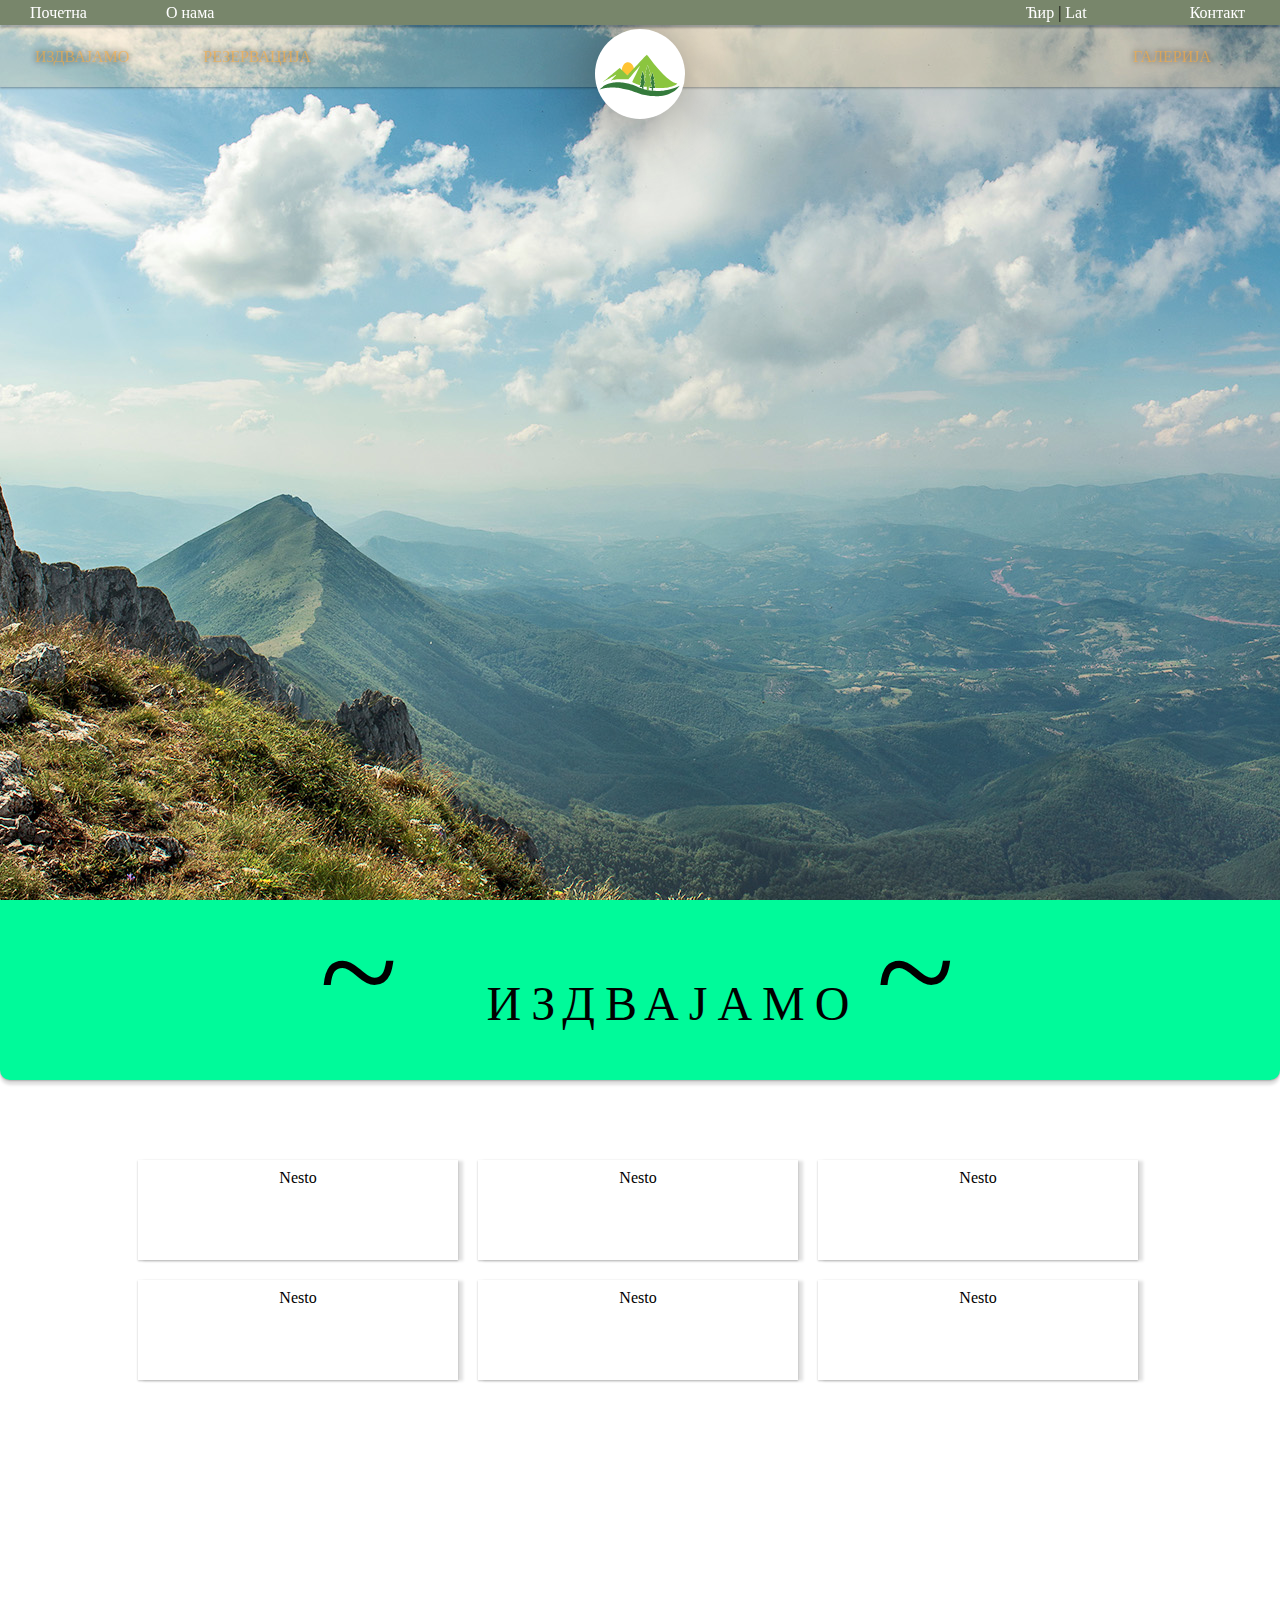
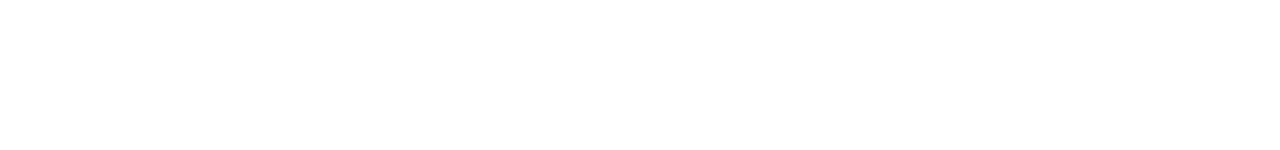
==== index.html @ b406abc5 "First publish of a site. For now, working on home page, 50% done." ====
<!DOCTYPE html>
<html lang="rs">
<head>
    <!-- META -->
    <meta charset="UTF-8">
    <meta name="viewport" content="width=device-width, initial-scale=1.0">


    <title>Почетна</title>

    <!-- CSS -->
    <link rel="stylesheet" href="css/main.css"/>
    <link rel="stylesheet" href="css/grid.css"/>
    <link rel="stylesheet" href="css/font-awesome.min.css"/>
    <link rel="stylesheet" href="css/index.css"/>


</head>


<body>

<header>
    <!-- Први ред навигације  -->
    <div id="nav1" class="red" >
        <div class="kol-12 kol-m-3">
            <ul class="meni1">
                <li><a href="index.html" > Почетна </a></li>
                <li><a href="o_nama.html"> О нама</a></li>
                <li class="desno"> <a href="kontakt.html"> Контакт</a> </li>
                <li class='desno jezik'> <a href="#">Ћир</a> | <a href="#">Lat</a></li>
            </ul>
        </div>

    </div>

    <!-- СЛАЈДЕР -->
    <div id="slajderDiv" class="red">
        <!--Навигација 2 -->
        <div id="nav2" class="kol-12">
            <ul class="meni2">
                <li><a href="index.html" > ИЗДВАЈАМО </a></li>
                <li><a href="o_nama.html"> РЕЗЕРВАЦИЈА</a></li>
                <li class="desno"> <a href="kontakt.html"> ГАЛЕРИЈА</a> </li>
            </ul>
        </div>

         <!-- Лого -->
        <div id="logo" align="center">
            <img src="img/logo.svg"/>
        </div>

        <!--Слајдер слике-->
        <div id="slajder" class="red">

        </div>

    </div>

</header>

<div class="sadrzaj">
    <div class="red">
        <div id="izdvajamo" class="kol-12 kol-m-12">

            <div id='izdvajamoNaslov' align="center" class="kol-12 kol-m-12">
                <span class="inicijal">~</span>&nbsp;&nbsp; ИЗДВАЈАМО<span class="inicijal">~</span>
            </div>
            <div class="kol-12 kol-m-12" id="izdvajamoSadrzaj" align="center">
                <div class="artikal kol-3 kol-m-6">
                    Nesto
                </div>
                <div class="artikal kol-3 kol-m-6">
                    Nesto
                </div>
                <div class="artikal kol-3 kol-m-6">
                    Nesto
                </div>
                <div class="artikal kol-3 kol-m-6">
                    Nesto
                </div>
                <div class="artikal kol-3 kol-m-6">
                    Nesto
                </div>
                <div class="artikal kol-3 kol-m-6">
                    Nesto
                </div>


            </div>

        </div>
    </div>
</div>

</body>


</html>
---- css/main.css ----
/* -------------------СSS reset------------------------ */
/* http://meyerweb.com/eric/tools/css/reset/
   v2.0 | 20110126
   License: none (public domain)
*/

html, body, div, span, applet, object, iframe,
h1, h2, h3, h4, h5, h6, p, blockquote, pre,
a, abbr, acronym, address, big, cite, code,
del, dfn, em, img, ins, kbd, q, s, samp,
small, strike, strong, sub, sup, tt, var,
b, u, i, center,
dl, dt, dd, ol, ul, li,
fieldset, form, label, legend,
table, caption, tbody, tfoot, thead, tr, th, td,
article, aside, canvas, details, embed,
figure, figcaption, footer, header, hgroup,
menu, nav, output, ruby, section, summary,
time, mark, audio, video {
    margin: 0;
    padding: 0;
    border: 0;
    font-size: 100%;
    font: inherit;
    vertical-align: baseline;
}
/* HTML5 display-role reset for older browsers */
article, aside, details, figcaption, figure,
footer, header, hgroup, menu, nav, section {
    display: block;
}
body {
    line-height: 1;
}
ol, ul {
    list-style: none;
}
blockquote, q {
    quotes: none;
}
blockquote:before, blockquote:after,
q:before, q:after {
    content: '';
    content: none;
}
table {
    border-collapse: collapse;
    border-spacing: 0;
}


/* ------------------------------------------- */
---- css/grid.css ----
.kol-1, .kol-2, .kol-3, .kol-4, .kol-5, .kol-6, .kol-7, .kol-8, .kol-9, .kol-10, .kol-11, .kol-12
{
    float: left;
    margin: 0 0 0 0;
}


.kol-1.poslednji, .kol-2.poslednji, .kol-3.poslednji, .kol-4.poslednji, .kol-5.poslednji, .kol-6.poslednji, .kol-7.poslednji, .kol-8.poslednji, .kol-9.poslednji, .kol-10.poslednji, .kol-11.poslednji, .kol-12
{
    margin: 0;
}



.kol-1 img, .kol-2 img, .kol-3 img, .kol-4 img, .kol-5 img, .kol-6 img, .kol-7 img, .kol-8 img, .kol-9 img, .kol-10 img, .kol-11 img, .kol-12 img {
    width: 100%;
    height: auto;
    display: block;
}


* {
    box-sizing: border-box;
}



.red {
    clear: both;
    padding: 0 0;
    width: 100%;
}


/* For mobile phones: */
[class*="kol-"] {
    width: 100%;
}


@media only screen and (min-width: 600px)
{
    /* For tablets: */
    .kol-m-1 {width: 8.33%;}
    .kol-m-2 {width: 16.66%;}
    .kol-m-3 {width: 25%;}
    .kol-m-4 {width: 33.33%;}
    .kol-m-5 {width: 41.66%;}
    .kol-m-6 {width: 50%;}
    .kol-m-7 {width: 58.33%;}
    .kol-m-8 {width: 66.66%;}
    .kol-m-9 {width: 75%;}
    .kol-m-10 {width: 83.33%;}
    .kol-m-11 {width: 91.66%;}
    .kol-m-12 {width: 100%;}
}
@media only screen and (min-width: 768px)
{
    /* For desktop: */
    .kol-1 {width: 8.33%;}
    .kol-2 {width: 16.66%;}
    .kol-3 {width: 25%;}
    .kol-4 {width: 33.33%;}
    .kol-5 {width: 41.66%;}
    .kol-6 {width: 50%;}
    .kol-7 {width: 58.33%;}
    .kol-8 {width: 66.66%;}
    .kol-9 {width: 75%;}
    .kol-10 {width: 83.33%;}
    .kol-11 {width: 91.66%;}
    .kol-12 {width: 100%;}
}
---- css/index.css ----
html{
    box-sizing: border-box;
}
*,*:before,*:after{
    box-sizing: inherit;
}


#nav1{
    top:0;
    margin: 0;
    padding:0;
    height: 25px;
    line-height:25px;
    background-color :#78866B;
    box-shadow: 0 1px 3px rgba(0,0,0,0.12), 0 3px 2px rgba(0,0,0,0.24);
    z-index: 100;
    position: fixed;

}

ul > li{
    margin: 0 5% 0 0;
    /*padding: 0 0 3px 3px;*/
}

.meni1 {
    display:inline;
    list-style-type: none;
    /*margin: 1% 0 0 0;*/
    padding: 0;
    overflow: hidden;

}

ul.meni1 li:first-child{
    padding-left:30px;
}
ul.meni1 li:nth-last-child(2){
    margin-right: 20px;

}

ul.meni1 li {
    float: left;
    display: block;
    /*border-right: 1px dotted black;*/
    padding-right:15px;

}

ul.meni1 li.desno {float: right;}

ul.meni1 li.jezik {
    width: 100px;
}

ul.meni1 li a {
    color: white;
    text-align: center;
    /*padding: 3px 5px;*/
    text-decoration: none;
    /*margin: 0 0 10px 10px;*/

}

#nav2{
    margin: 27px 0 0 0 ;
    padding:0;
    height: 60px;
    line-height:60px;
    background-color: rgba(255,179,71,0.15);
    box-shadow: 0 1px 3px rgba(0,0,0,0.12), 0 1px 2px rgba(0,0,0,0.24);
    width: 100%;
    z-index: 0;
    position: fixed;

}

#logo{
    /*position: fixed;*/
    /*margin: 0;*/

}
#logo img {
    /*top:4.4%;*/
    top: 29px;
    width: 90px;
    height: 90px;
    display: block;
    background-color: white;
    border-radius: 100%;
    position: fixed;
    /*box-shadow: 1px 5px 5px rgba(0,0,0,0.12), 0 1px 5px rgba(0,0,0,0.24);*/
    box-shadow: 0 7px 69px 6px rgba(0,0,0,0.43);
    left: 46.5%;
    transition: width 0.5s, height 0.5s, transform 0.5s;

}

#logo img:hover {
    width: 100px;
    height:100px;
    box-shadow: 0 7px 69px 6px rgba(0,0,0,0.63);


}
#slajderDiv{
    margin: 0;
    padding:0;
    height: 900px;
    /*line-height:60px;*/
    background-image: url("../img/Миљан Јовановић - Сува планина .jpg");
    /*z-index: 0;*/
}

#slajderDiv #slajder{
    max-height: 600px;
    max-width: 1024px;
}

/* МЕНИ 2 */

.meni2 {
    display:inline;
    list-style-type: none;
    /*margin: 1% 0 0 0;*/
    padding: 0;
    overflow: hidden;

}

ul.meni2 li:first-child{
    padding-left:30px;
}
ul.meni2 li:nth-last-child(2){
    margin-right: 10px;

}

ul.meni2 li {
    float: left;
    display: block;
    /*border-right: 1px dotted black;*/

}

ul.meni2 li.desno {float: right;}

ul.meni2 li a {
    color: rgba(255, 172, 56, 0.6);
    text-align: center;
    padding: 3px 5px;
    text-decoration: none;
    text-shadow: 0px 0px 6px rgba(11, 11, 11,0.65);
    transition: ease 0.3s;


}

ul.meni2 li a:hover, ul.meni2 li a:visited{
    border: 1px rgba(255, 121, 52, 0.75) solid;
    border-radius: 5px;
    padding: 10px;
}

@font-face {
    font-family: Oranienbaum;
    src: url("../fonts/Humblle Rought Caps.otf");
}
#izdvajamoNaslov{
    background-color: #00FA9A;
    height: 180px;
    /*border: 1px solid gray;*/
    border-bottom-left-radius: 10px;
    border-bottom-right-radius: 10px;
    text-align: center;
    font-size: 3em;
    letter-spacing: 10px;
    font-family: "NK174";
    /*font-family: "NK333";*/
    box-shadow: 0 5px 3px rgba(0,0,0,0.12), 0 1px 2px rgba(0,0,0,0.24);

}

#izdvajamo span.inicijal{
    font-size:3em;
    font-style:italic;
    padding: 0 15px 0 15px;
    font-family: "NK174";

}

#izdvajamoSadrzaj{
    margin-top: 70px;
    height: 600px;
    position:relative;
    left:10%;
}

.artikal{
    box-shadow: 5px 1px 3px rgba(0,0,0,0.12), 0 1px 2px rgba(0,0,0,0.24);
    text-align: center;
    height: 100px;
    padding: 10px;
    margin:10px;
    display: inline;
}

/* RESPONSIVE  */

/*mobile*/
@media only screen and (max-width: 480px)
{
    #nav1, #nav2{
        /*height: auto;*/
        /*width: auto;*/
    }

    .meni1 >li, .meni2>li {
        display: block;
        color: black;
    }
    ul.meni1 li.desno, ul.meni1 li,
    ul.meni2 li.desno, ul.meni2 li{
        text-align: center;
        float: none;
        background-color: aquamarine;
        color: black;
        font-style: italic;
        display: block;
        padding:0;
    }
}

/*tablets*/
@media only screen and (max-width: 768px)
{
    ul.meni1 li.desno,ul.meni1 li,
    ul.meni2 li.desno, ul.meni2 li{
        float: left;
    }
}
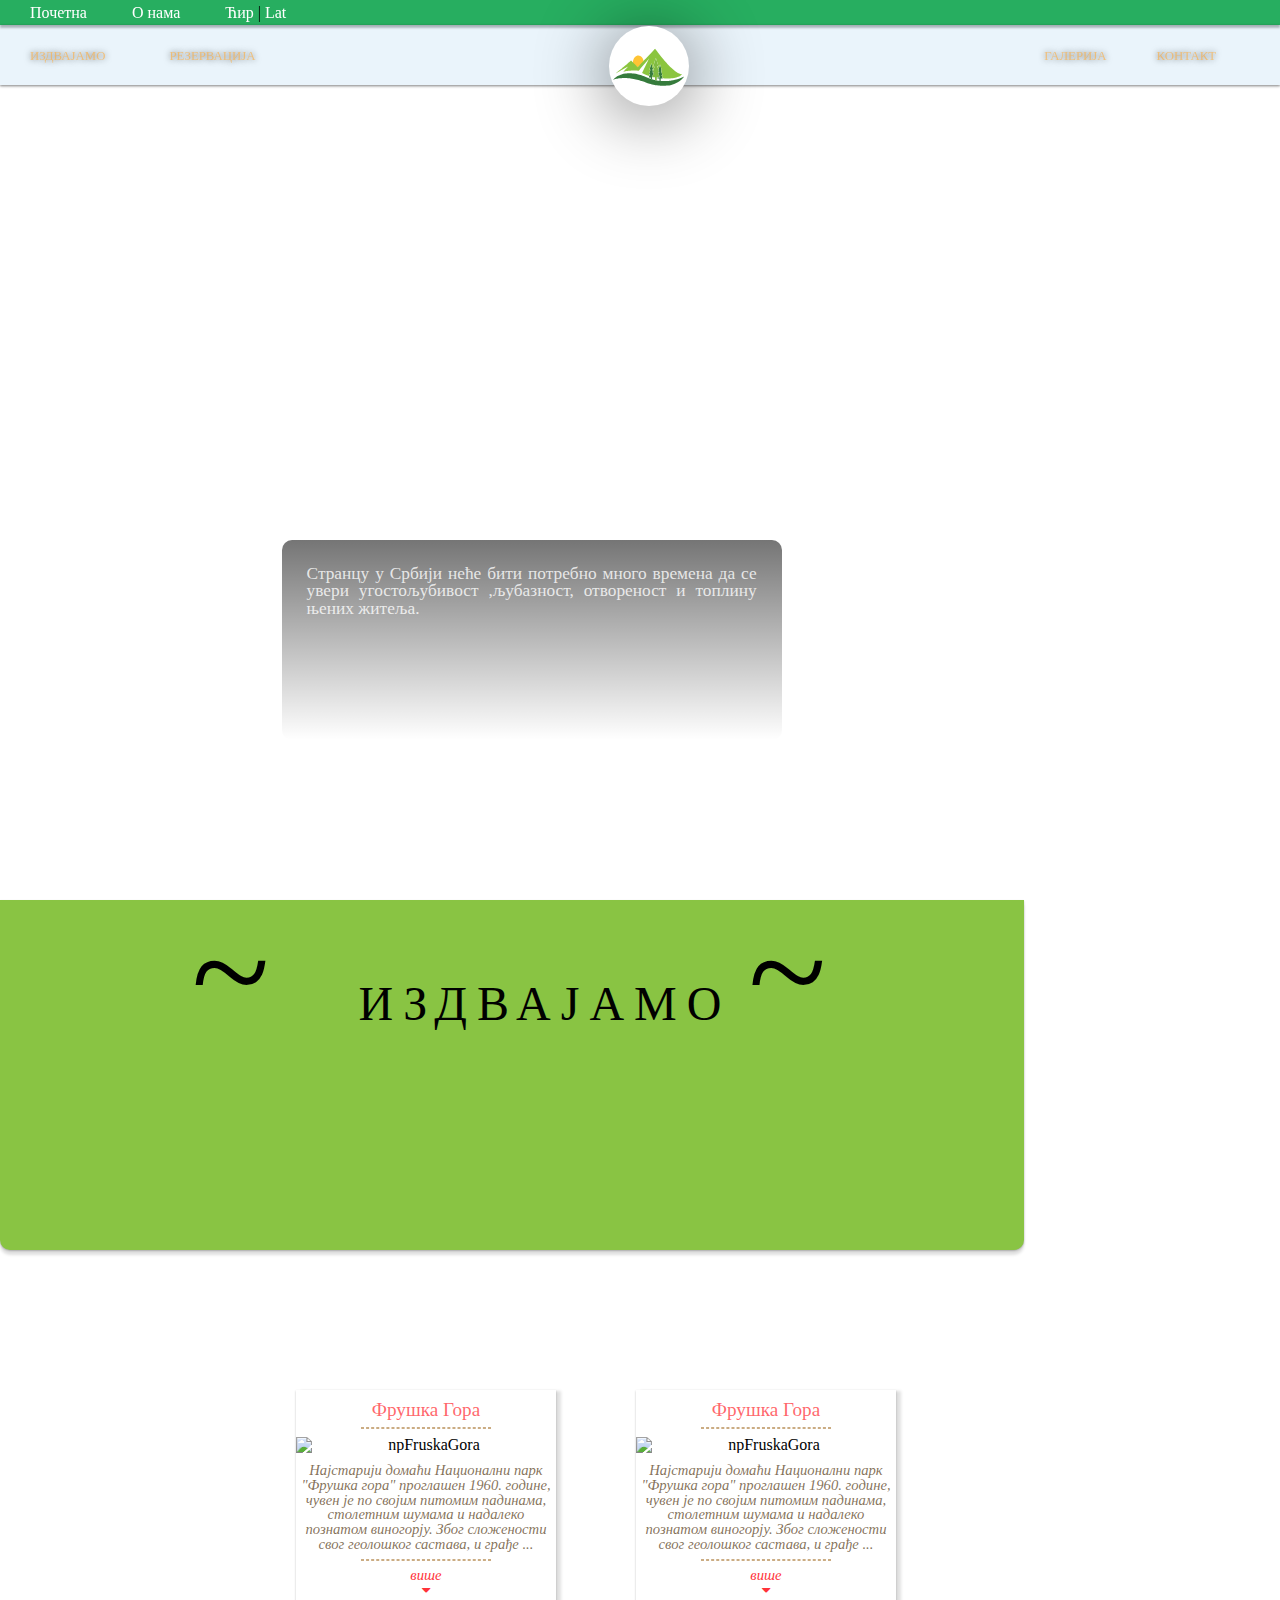
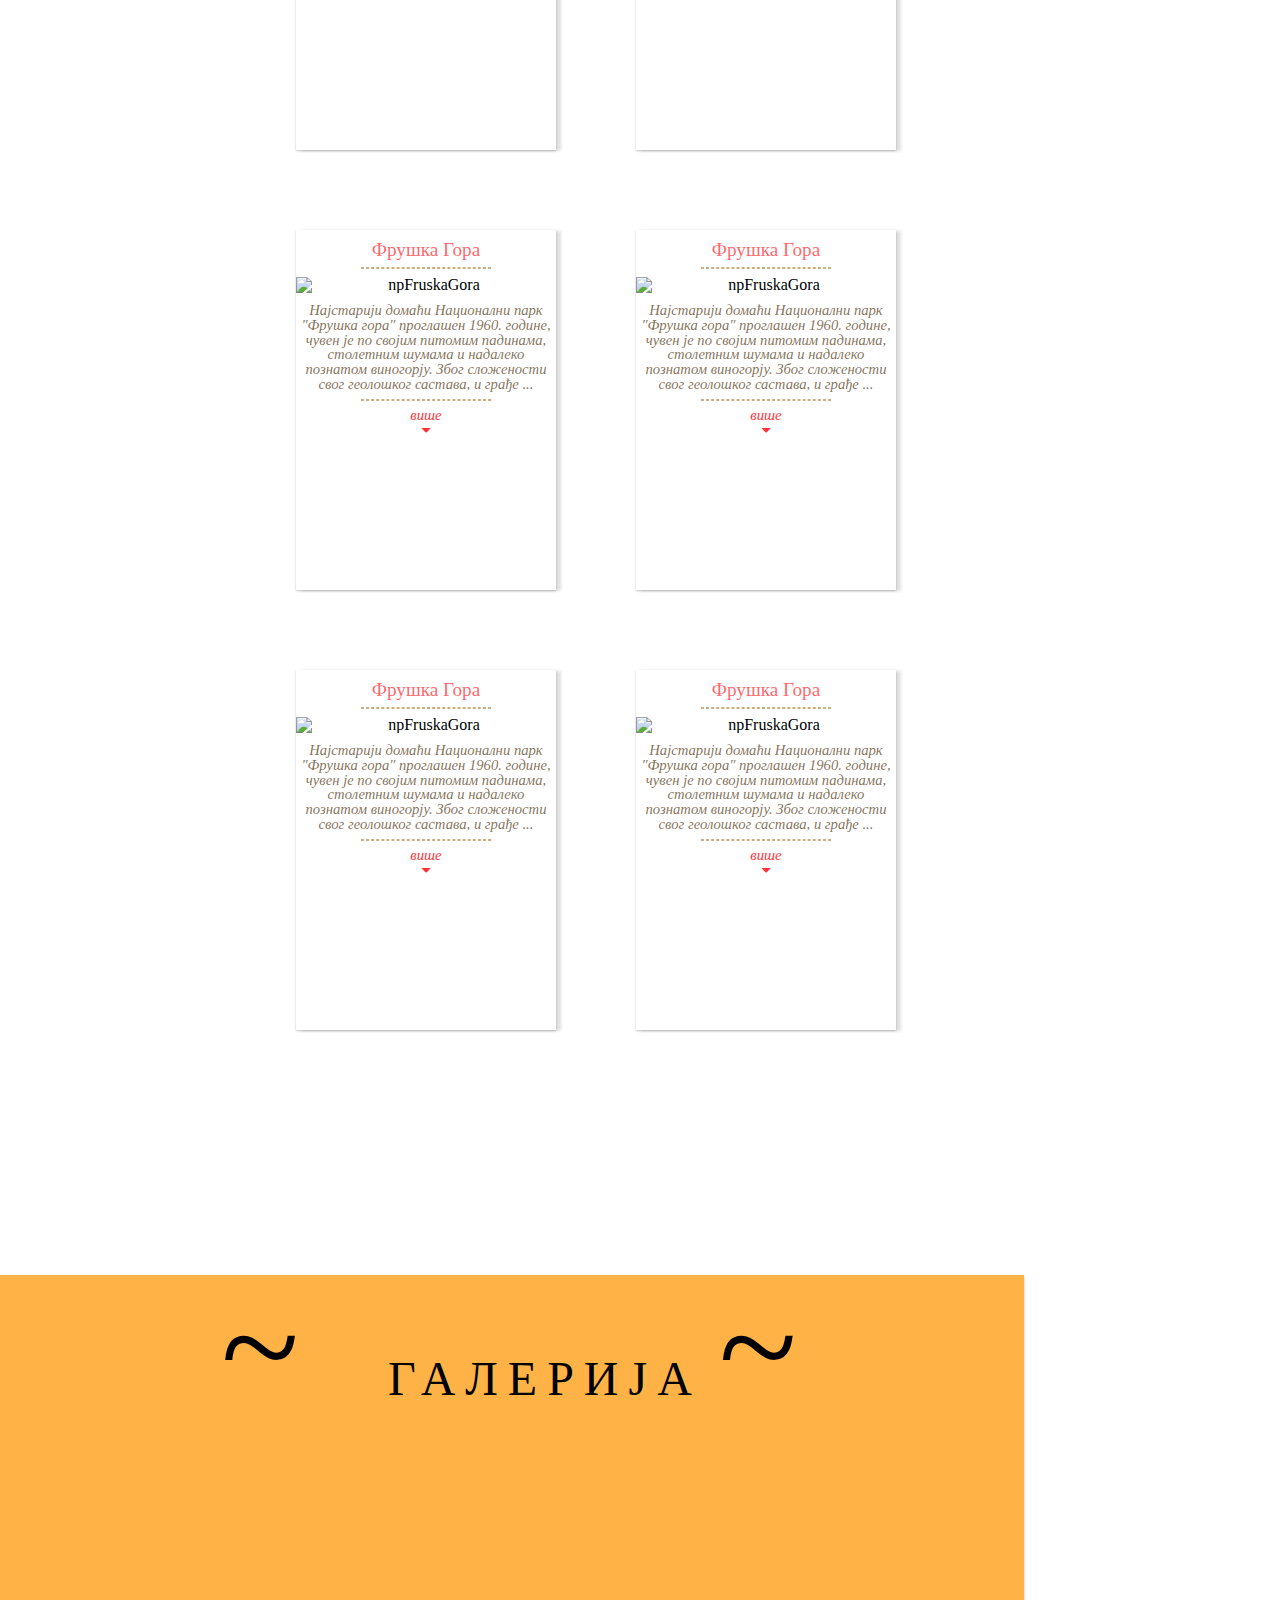
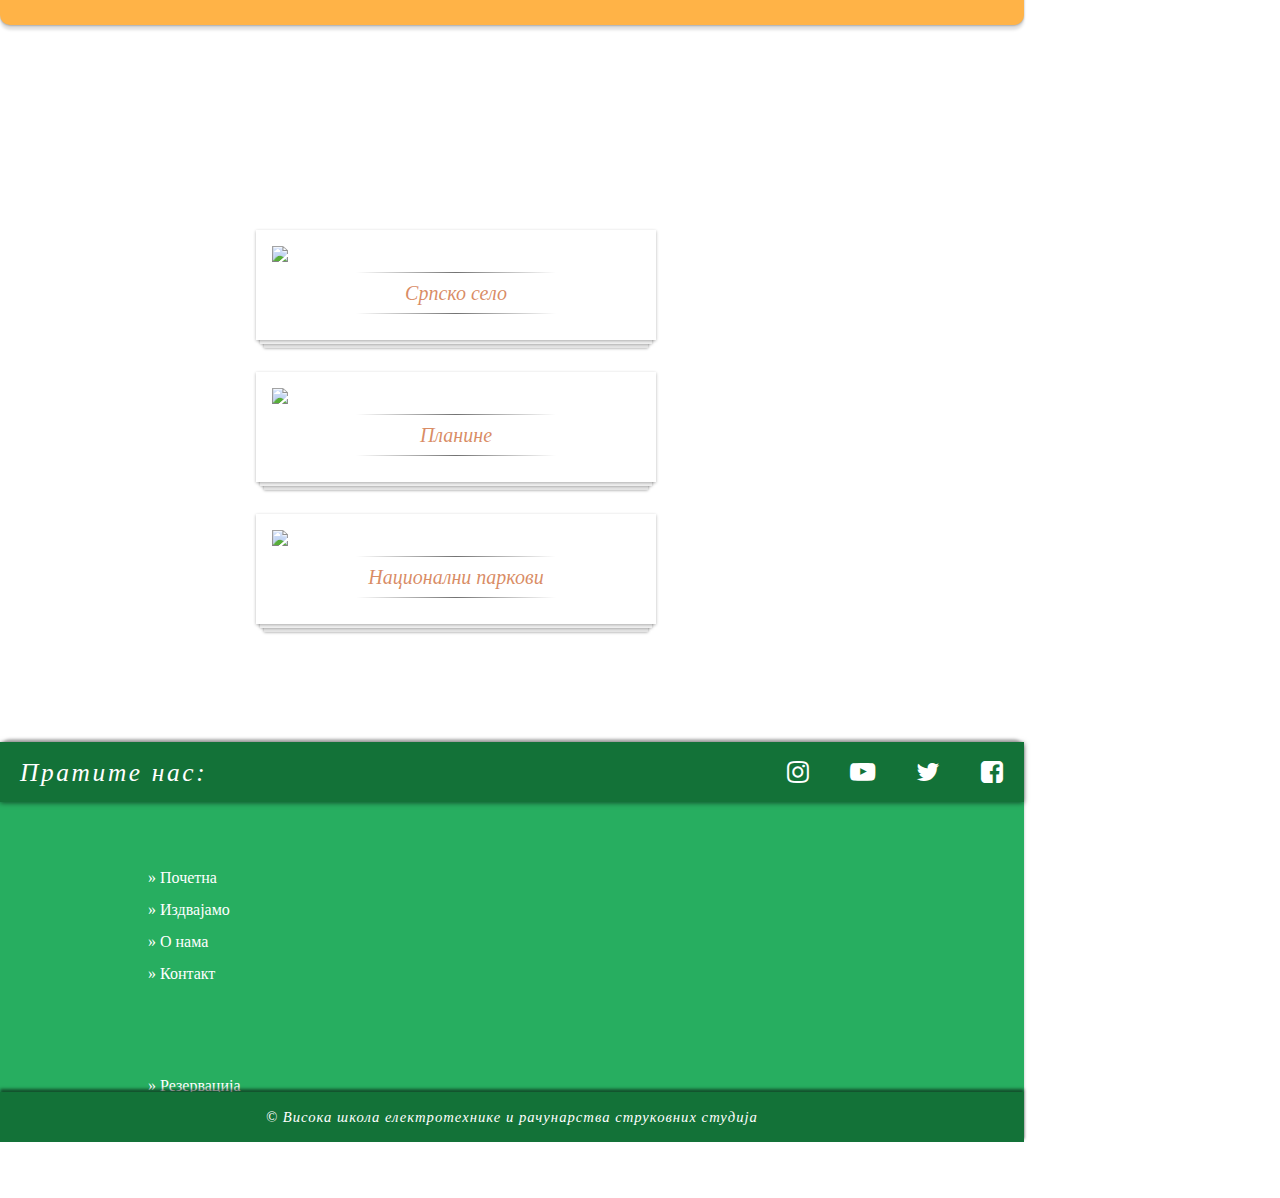
==== commit e291bb82: "Edited index page, and created 'O nama' page" ====
--- a/index.html
+++ b/index.html
@@ -3,16 +3,19 @@
 <head>
     <!-- META -->
     <meta charset="UTF-8">
-    <meta name="viewport" content="width=device-width, initial-scale=1.0">
-
+    <meta name="viewport"
+          content="width=device-width, user-scalable=no, initial-scale=1.0, maximum-scale=1.0, minimum-scale=1.0"/>
+    <meta http-equiv="X-UA-Compatible" content="ie=edge"/>
 
     <title>Почетна</title>
 
     <!-- CSS -->
     <link rel="stylesheet" href="css/main.css"/>
     <link rel="stylesheet" href="css/grid.css"/>
-    <link rel="stylesheet" href="css/font-awesome.min.css"/>
+    <!--<link rel="stylesheet" href="css/font-awesome.min.css"/>-->
+    <link href='https://maxcdn.bootstrapcdn.com/font-awesome/4.3.0/css/font-awesome.min.css' rel='stylesheet'/>
     <link rel="stylesheet" href="css/index.css"/>
+    <link rel="stylesheet" href="css/media.css"/>
 
 
 </head>
@@ -22,43 +25,57 @@
 
 <header>
     <!-- Први ред навигације  -->
-    <div id="nav1" class="red" >
-        <div class="kol-12 kol-m-3">
-            <ul class="meni1">
-                <li><a href="index.html" > Почетна </a></li>
-                <li><a href="o_nama.html"> О нама</a></li>
-                <li class="desno"> <a href="kontakt.html"> Контакт</a> </li>
-                <li class='desno jezik'> <a href="#">Ћир</a> | <a href="#">Lat</a></li>
-            </ul>
-        </div>
-
+    <div class="sadrzaj">
+        <div id="" class="red nav1" >
+            <div class="kol-12 kol-m-3">
+                <ul class="meni1" id="meni1">
+                    <li><a href="index.html" > Почетна </a></li>
+                    <li><a href="o_nama.html"> О нама</a></li>
+                    <li class='desno jezik'> <a href="#">Ћир</a> | <a href="#">Lat</a></li>
+                </ul>
+            </div>
+        </div>
     </div>
 
     <!-- СЛАЈДЕР -->
-    <div id="slajderDiv" class="red">
-        <!--Навигација 2 -->
-        <div id="nav2" class="kol-12">
-            <ul class="meni2">
-                <li><a href="index.html" > ИЗДВАЈАМО </a></li>
-                <li><a href="o_nama.html"> РЕЗЕРВАЦИЈА</a></li>
-                <li class="desno"> <a href="kontakt.html"> ГАЛЕРИЈА</a> </li>
-            </ul>
-        </div>
-
-         <!-- Лого -->
-        <div id="logo" align="center">
+    <div class="sadrzaj">
+        <div id="slajderDiv" class="red">
+            <div id="leviSlider" class="pokazivac fa fa-chevron-left" onclick="slide(-1);"></div>
+            <div id="desniSlajder" class="pokazivac fa fa-chevron-right" onclick="slide(+1);"></div>
+
+            <!--Навигација 2 -->
+            <div id="" class="nav2 kol-12">
+                <ul class="meni2" id="meni2id">
+                    <li><a href="index.html" > ИЗДВАЈАМО </a></li>
+                    <li><a href="o_nama.html"> РЕЗЕРВАЦИЈА</a></li>
+                    <li class="hidden"><a href="o_nama.html"> О НАМА</a></li>
+                    <li class="desno"> <a href="kontakt.html"> КОНТАКТ</a> </li>
+                    <li class="desno"> <a href="kontakt.html"> ГАЛЕРИЈА</a> </li>
+                    <li class="icon">
+                        <a href="javascript:void(0);" onclick="resp()">&#9776;</a>
+                    </li>
+                </ul>
+            </div>
+
+            <div class="natpis responsive">Странцу у Србији неће бити потребно много времена да се увери угостољубивост ,љубазност, отвореност и топлину њених житеља.</div>
+
+        </div>
+
+
+        <!-- Лого -->
+        <div class="logo responsive" align="center">
             <img src="img/logo.svg"/>
         </div>
 
         <!--Слајдер слике-->
         <div id="slajder" class="red">
-
         </div>
 
     </div>
 
 </header>
 
+<!-- Издвајамо -->
 <div class="sadrzaj">
     <div class="red">
         <div id="izdvajamo" class="kol-12 kol-m-12">
@@ -67,33 +84,192 @@
                 <span class="inicijal">~</span>&nbsp;&nbsp; ИЗДВАЈАМО<span class="inicijal">~</span>
             </div>
             <div class="kol-12 kol-m-12" id="izdvajamoSadrzaj" align="center">
-                <div class="artikal kol-3 kol-m-6">
-                    Nesto
-                </div>
-                <div class="artikal kol-3 kol-m-6">
-                    Nesto
-                </div>
-                <div class="artikal kol-3 kol-m-6">
-                    Nesto
-                </div>
-                <div class="artikal kol-3 kol-m-6">
-                    Nesto
-                </div>
-                <div class="artikal kol-3 kol-m-6">
-                    Nesto
-                </div>
-                <div class="artikal kol-3 kol-m-6">
-                    Nesto
-                </div>
-
-
-            </div>
-
+
+                <!--Артикал 1-->
+                <div class="artikal kol-4 kol-m-6">
+                    <div class="sadrzajArtikla">
+                        <div class="sloj">
+                            <span class="naslovArtikal"> Фрушка Гора </span>
+                            <hr/>
+                            <img src="img/fruskagora.jpg" alt="npFruskaGora"/>
+                            <div class="tekstArtikal"> Најстарији домаћи Национални парк "Фрушка гора" проглашен 1960.
+                                године, чувен је по својим
+                                питомим падинама, столетним шумама и надалеко познатом виногорју. Због сложености свог
+                                геолошког састава, и грађе ... <br/><hr/>
+                                 <a href="#" class="vise"> више <br/> <i class="fa fa-caret-down" aria-hidden="true"></i> </a>
+                            </div>
+                        </div>
+                    </div>
+                </div>
+
+                <!--Артикал 2-->
+                <div class="artikal kol-4 kol-m-6">
+                    <div class="sadrzajArtikla">
+                        <div class="sloj">
+                            <span class="naslovArtikal"> Фрушка Гора </span>
+                            <hr/>
+                            <img src="img/fruskagora.jpg" alt="npFruskaGora"/>
+                            <div class="tekstArtikal"> Најстарији домаћи Национални парк "Фрушка гора" проглашен 1960. године, чувен је по својим
+                                питомим падинама, столетним шумама и надалеко познатом виногорју. Због сложености свог
+                                геолошког састава, и грађе ... <br/><hr/>
+                                <a href="#" class="vise"> више <br/> <i class="fa fa-caret-down" aria-hidden="true"></i> </a>
+                            </div>
+                        </div>
+                    </div>
+                </div>
+
+                <!--Артикал 3-->
+                <div class="artikal kol-4 kol-m-6">
+                    <div class="sadrzajArtikla">
+                        <div class="sloj">
+                            <span class="naslovArtikal"> Фрушка Гора </span>
+                            <hr/>
+                            <img src="img/fruskagora.jpg" alt="npFruskaGora"/>
+                            <div class="tekstArtikal"> Најстарији домаћи Национални парк "Фрушка гора" проглашен 1960. године, чувен је по својим
+                                питомим падинама, столетним шумама и надалеко познатом виногорју. Због сложености свог
+                                геолошког састава, и грађе ... <br/><hr/>
+                                <a href="#" class="vise"> више <br/> <i class="fa fa-caret-down" aria-hidden="true"></i> </a>
+                            </div>
+                        </div>
+                    </div>
+                </div>
+
+                <!--Артикал 4-->
+                <div class="artikal kol-4 kol-m-6">
+                    <div class="sadrzajArtikla">
+                        <div class="sloj">
+                            <span class="naslovArtikal"> Фрушка Гора </span>
+                            <hr/>
+                            <img src="img/fruskagora.jpg" alt="npFruskaGora"/>
+                            <div class="tekstArtikal"> Најстарији домаћи Национални парк "Фрушка гора" проглашен 1960. године, чувен је по својим
+                                питомим падинама, столетним шумама и надалеко познатом виногорју. Због сложености свог
+                                геолошког састава, и грађе ... <br/><hr/>
+                                <a href="#" class="vise"> више <br/> <i class="fa fa-caret-down" aria-hidden="true"></i> </a>
+                            </div>
+                        </div>
+                    </div>
+                </div>
+
+                <!--Артикал 5-->
+                <div class="artikal kol-4 kol-m-6">
+                    <div class="sadrzajArtikla">
+                        <div class="sloj">
+                            <span class="naslovArtikal"> Фрушка Гора </span>
+                            <hr/>
+                            <img src="img/fruskagora.jpg" alt="npFruskaGora"/>
+                            <div class="tekstArtikal"> Најстарији домаћи Национални парк "Фрушка гора" проглашен 1960. године, чувен је по својим
+                                питомим падинама, столетним шумама и надалеко познатом виногорју. Због сложености свог
+                                геолошког састава, и грађе ... <br/><hr/>
+                                <a href="#" class="vise"> више <br/> <i class="fa fa-caret-down" aria-hidden="true"></i> </a>
+                            </div>
+                        </div>
+                    </div>
+                </div>
+
+                <!--Артикал 6-->
+                <div class="artikal kol-4 kol-m-6">
+                    <div class="sadrzajArtikla">
+                        <div class="sloj">
+                            <span class="naslovArtikal"> Фрушка Гора </span>
+                            <hr/>
+                            <img src="img/fruskagora.jpg" alt="npFruskaGora"/>
+                            <div class="tekstArtikal"> Најстарији домаћи Национални парк "Фрушка гора" проглашен 1960. године, чувен је по својим
+                                питомим падинама, столетним шумама и надалеко познатом виногорју. Због сложености свог
+                                геолошког састава, и грађе ... <br/><hr/>
+                                <a href="#" class="vise"> више <br/> <i class="fa fa-caret-down" aria-hidden="true"></i> </a>
+                            </div>
+                        </div>
+                    </div>
+                </div>
+            </div>
         </div>
     </div>
 </div>
 
+<!--ГАЛЕРИЈА-->
+<div class="sadrzaj">
+    <div class="red">
+        <div id="galerija" class="red">
+            <div id='galerijaNaslov' align="center" class="red">
+                <span class="inicijal">~</span>&nbsp;&nbsp; ГАЛЕРИЈА<span class="inicijal">~</span>
+            </div>
+
+            <div class="red" id="galerijaSadrzaj" align="center">
+
+                <div class="slikaGalerija card kol-4 kol-m-12">
+                        <img src="img/selo5.jpg"/>
+                    <div class="galerijaNaziv"><hr class="linija"/> Српско село <hr class="linija"/> </div>
+                </div>
+
+                <div class="slikaGalerija card kol-4 kol-m-12">
+                        <img src="img/Velika planina.jpg"/>
+                    <div class="galerijaNaziv"><hr class="linija"/>Планине <hr class="linija"/> </div>
+                </div>
+
+                <div class="slikaGalerija card kol-4 kol-m-12">
+                    <img src="img/Tara%20National%20Park%20(2).jpg"/>
+                    <div class="galerijaNaziv"><hr class="linija"/> Национални паркови <hr class="linija"/></div>
+                </div>
+
+            </div>
+
+        </div>
+    </div>
+</div>
+
+<!--футер-->
+<div class="sadrzaj">
+    <div class="red" id="futer">
+        <!--Друштвене мреже-->
+        <div class="red" id="social">
+            <div id="pratiteNas" class=" ">Пратите нас: </div>
+            <div class="social_ico ">
+                <a class="fa fa-facebook-square" href="https://www.facebook.com" target="_blank"></a>
+            </div>
+
+            <div class="social_ico ">
+                 <a class="fa fa fa-twitter" href="https://www.twitter.com" target="_blank"></a>
+            </div>
+
+            <div class="social_ico ">
+                <a class="fa fa-youtube-play" href="https://www.youtube.com" target="_blank"></a>
+            </div>
+
+            <div class="social_ico ">
+                <a class="fa fa-instagram" href="https://www.instagram.com" target="_blank"></a>
+            </div>
+
+        </div>
+
+        <!--Све-->
+        <div class="red" id="futer1">
+            <section id="prva" class="kol-6 kol-m-12">
+                <ul>
+                    <li><a href="#">&raquo; Почетна </a></li>
+                    <li><a href="#">&raquo; Издвајамо </a></li>
+                    <li><a href="#">&raquo; О нама </a></li>
+                    <li><a href="#">&raquo; Контакт </a></li>
+                </ul>
+            </section>
+
+            <section class="kol-6 kol-m-12">
+                <ul>
+                    <li><a href="#">&raquo; Резервација </a></li>
+                    <li><a href="#">&raquo; Галерија </a></li>
+                    <li><a href="#">&raquo; О нама </a></li>
+                    <li><a href="#">&raquo; Контакт </a></li>
+                </ul>
+            </section>
+        </div>
+        <!--Права-->
+        <div class="red" id="futer2"> &copy; Висока школа електротехнике и рачунарства струковних студија
+        </div>
+    </div>
+</div>
+
 </body>
-
+<script type="text/javascript" src="js/jquery-3.1.0.min.js"></script>
+<script type="text/javascript" src="js/slider.js"></script>
+<script type="text/javascript" src="js/script.js"></script>
 
 </html>--- a/css/grid.css
+++ b/css/grid.css
@@ -24,7 +24,43 @@
     box-sizing: border-box;
 }
 
+/* small screens */
+@media only screen and (max-width : 480px)
+{
+    .sadrzaj {
+        max-width: 480px;
+    }
+}
 
+/* mobile */
+@media only screen and (min-width: 481px) and(max-width : 680px)
+{
+    .sadrzaj {
+        max-width: 680px;
+    }
+}
+
+/* medium devices */
+@media screen
+and (min-device-width: 685px)
+and (max-device-width: 1280px)
+and (-webkit-min-device-pixel-ratio: 1)
+{
+    .sadrzaj {
+        max-width: 1024px;
+    }
+}
+
+/* large devices */
+@media only screen  and (min-width : 1285px) and (max-width: 1700px) {
+    .sadrzaj {
+        max-width: 1400px;
+    }
+}
+
+/*.sadrzaj{*/
+    /*max-width: 1280px;*/
+/*}*/
 
 .red {
     clear: both;
@@ -39,7 +75,7 @@
 }
 
 
-@media only screen and (min-width: 600px)
+@media only screen and (min-width: 680px)
 {
     /* For tablets: */
     .kol-m-1 {width: 8.33%;}
@@ -55,7 +91,7 @@
     .kol-m-11 {width: 91.66%;}
     .kol-m-12 {width: 100%;}
 }
-@media only screen and (min-width: 768px)
+@media only screen and (min-width: 1600px)
 {
     /* For desktop: */
     .kol-1 {width: 8.33%;}
--- a/css/index.css
+++ b/css/index.css
@@ -6,20 +6,20 @@
 }
 
 
-#nav1{
+.nav1{
     top:0;
     margin: 0;
     padding:0;
     height: 25px;
     line-height:25px;
-    background-color :#78866B;
+    background-color: rgba(39, 174, 96,1.0);
     box-shadow: 0 1px 3px rgba(0,0,0,0.12), 0 3px 2px rgba(0,0,0,0.24);
     z-index: 100;
     position: fixed;
 
 }
 
-ul > li{
+.nav2 ul > li{
     margin: 0 5% 0 0;
     /*padding: 0 0 3px 3px;*/
 }
@@ -36,16 +36,16 @@
 ul.meni1 li:first-child{
     padding-left:30px;
 }
-ul.meni1 li:nth-last-child(2){
-    margin-right: 20px;
+ul.meni1 li:last-child{
+    padding-right:0px !important;
+    margin-right: 10px;
 
 }
 
 ul.meni1 li {
     float: left;
-    display: block;
     /*border-right: 1px dotted black;*/
-    padding-right:15px;
+    padding-right:45px;
 
 }
 
@@ -61,20 +61,71 @@
     /*padding: 3px 5px;*/
     text-decoration: none;
     /*margin: 0 0 10px 10px;*/
-
-}
-
-#nav2{
-    margin: 27px 0 0 0 ;
+}
+
+.nav2{
+    margin: 25px 0 0 0 ;
     padding:0;
     height: 60px;
     line-height:60px;
-    background-color: rgba(255,179,71,0.15);
-    box-shadow: 0 1px 3px rgba(0,0,0,0.12), 0 1px 2px rgba(0,0,0,0.24);
+    background-color: rgba(52, 152, 219,0.1);
+    box-shadow: 0 1px 3px rgba(0,0,0,0.32), 0 1px 2px rgba(0,0,0,0.24);
     width: 100%;
-    z-index: 0;
+    z-index: 999;
     position: fixed;
-
+    transition: 0.3s;
+}
+
+ul.meni2 li.icon {display: none;}
+
+
+.nav2Scroll{
+    background-color: rgba(100, 100, 100, 0.9);
+}
+
+#slajderDiv .natpis{
+    left:45%;
+    width: 500px;
+    height: 200px;
+    top: 70%;
+    border-radius: 10px;
+    background: linear-gradient(to bottom,rgba(0, 0, 0, 0.54), rgba(0, 0, 0, 0) );
+    position: absolute;
+    color: rgba(255, 255, 255, 0.8);
+    font-size: 13pt;
+    padding: 25px;
+    font-weight: lighter;
+    /*letter-spacing: 1px;*/
+    text-align: justify;
+    overflow:hidden;
+    vertical-align: center;
+}
+
+#slajderDiv .natpis:hover{
+    overflow-y: scroll;
+    /*padding-right: 16px;*/
+}
+
+/* Let's get this party started */
+::-webkit-scrollbar{
+    width: 8px;
+}
+
+/* Track */
+::-webkit-scrollbar-track {
+    -webkit-box-shadow: inset 0 0 6px rgba(0,0,0,0.3);
+    -webkit-border-radius: 10px;
+    border-radius: 10px;
+}
+
+/* Handle */
+::-webkit-scrollbar-thumb {
+    -webkit-border-radius: 10px;
+    border-radius: 10px;
+    background: rgba(64, 169, 206, 0.8);
+}
+::-webkit-scrollbar-thumb:window-inactive {
+    background: rgba(64, 169, 206, 0.8);
 }
 
 #logo{
@@ -82,65 +133,107 @@
     /*margin: 0;*/
 
 }
-#logo img {
+.logo img {
     /*top:4.4%;*/
-    top: 29px;
-    width: 90px;
-    height: 90px;
+    top: 26px;
+    width: 80px;
+    height: 80px;
     display: block;
     background-color: white;
     border-radius: 100%;
     position: fixed;
     /*box-shadow: 1px 5px 5px rgba(0,0,0,0.12), 0 1px 5px rgba(0,0,0,0.24);*/
     box-shadow: 0 7px 69px 6px rgba(0,0,0,0.43);
-    left: 46.5%;
+    /*left: 48.7%;*/
+    left: 49%;
     transition: width 0.5s, height 0.5s, transform 0.5s;
-
-}
-
-#logo img:hover {
+    z-index: 999;
+}
+.logoSmanji {
+    top: 25px;
+    width: 60px !important;
+    height: 60px !important;
+}
+
+.logo img:hover {
     width: 100px;
     height:100px;
     box-shadow: 0 7px 69px 6px rgba(0,0,0,0.63);
-
-
-}
+}
+
+.logoSmanji:hover{
+    width: 80px;
+    height:80px;
+    box-shadow: 0 7px 69px 6px rgba(0,0,0,0.63);
+}
+
 #slajderDiv{
     margin: 0;
     padding:0;
     height: 900px;
     /*line-height:60px;*/
-    background-image: url("../img/Миљан Јовановић - Сува планина .jpg");
+    background-image: url("../img/selo2.jpg");
+    background-size: 100% 100%;
     /*z-index: 0;*/
+}
+
+#leviSlider{
+    left:0;
+}
+#desniSlajder{
+    right: 0;
+}
+
+
+.pokazivac{
+    width: 5%;
+    position: absolute;
+    top: 0;
+    bottom: 0;
+    color: white;
+    line-height: 850px;
+    text-align: center;
+    font-size: 40px;
+    font-weight: bold;
+
 }
 
 #slajderDiv #slajder{
     max-height: 600px;
     max-width: 1024px;
 }
+#leviSlider.pokazivac:hover {
+    color: white;
+    font-size: 50px;
+}
+#desniSlajder.pokazivac:hover {
+    color: white;
+    font-size: 50px;
+
+}
+
 
 /* МЕНИ 2 */
 
-.meni2 {
+ul .meni2 {
     display:inline;
     list-style-type: none;
     /*margin: 1% 0 0 0;*/
     padding: 0;
     overflow: hidden;
-
+    margin: 0;
 }
 
 ul.meni2 li:first-child{
     padding-left:30px;
 }
 ul.meni2 li:nth-last-child(2){
-    margin-right: 10px;
+    margin-right: 50px;
 
 }
 
 ul.meni2 li {
     float: left;
-    display: block;
     /*border-right: 1px dotted black;*/
 
 }
@@ -148,15 +241,20 @@
 ul.meni2 li.desno {float: right;}
 
 ul.meni2 li a {
-    color: rgba(255, 172, 56, 0.6);
-    text-align: center;
-    padding: 3px 5px;
+    color: rgba(255, 172, 56, 0.6) !important;
+    text-align: center;
+    /*padding: 3px 5px; */
     text-decoration: none;
     text-shadow: 0px 0px 6px rgba(11, 11, 11,0.65);
-    transition: ease 0.3s;
-
-
-}
+    transition: 0.3s;
+    /*display: inline-block;*/
+    color: #f2f2f2;
+    /*padding: 14px 16px;*/
+    font-size: 17px;
+}
+
+ul.meni2 li.icon {display: none;}
+
 
 ul.meni2 li a:hover, ul.meni2 li a:visited{
     border: 1px rgba(255, 121, 52, 0.75) solid;
@@ -164,13 +262,19 @@
     padding: 10px;
 }
 
+.hidden{
+    visibility:hidden;
+    display:none;
+}
+
 @font-face {
     font-family: Oranienbaum;
     src: url("../fonts/Humblle Rought Caps.otf");
 }
 #izdvajamoNaslov{
-    background-color: #00FA9A;
-    height: 180px;
+    /*background-color: #00FA9A;*/
+    background-color: #89C443;
+    height: 350px;
     /*border: 1px solid gray;*/
     border-bottom-left-radius: 10px;
     border-bottom-right-radius: 10px;
@@ -192,55 +296,309 @@
 }
 
 #izdvajamoSadrzaj{
-    margin-top: 70px;
+    margin-top:100px;
     height: 600px;
-    position:relative;
-    left:10%;
+    /*position: absolute;*/
+    /*padding-left: 230px;*/
+    padding-left: 15%;
+    z-index: -1;
+    margin-bottom: 20%;
+
 }
 
 .artikal{
     box-shadow: 5px 1px 3px rgba(0,0,0,0.12), 0 1px 2px rgba(0,0,0,0.24);
     text-align: center;
-    height: 100px;
-    padding: 10px;
-    margin:10px;
+    height: 360px;
+    padding: 10px 0 10px 0;
+    margin: 40px;
     display: inline;
-}
-
-/* RESPONSIVE  */
-
-/*mobile*/
-@media only screen and (max-width: 480px)
-{
-    #nav1, #nav2{
-        /*height: auto;*/
-        /*width: auto;*/
+    width: 260px;
+    transition-duration: 0.3s;
+    z-index: -1;
+    overflow: hidden;
+
+    /*background: rgba(255,255,255,1);*/
+    /*background: -moz-linear-gradient(top, rgba(255,255,255,1) 0%, rgba(246,246,246,0.75) 47%, rgba(237,237,237,0.46) 100%);*/
+    /*background: -webkit-gradient(left top, left bottom, color-stop(0%, rgba(255,255,255,1)), color-stop(47%, rgba(246,246,246,0.75)), color-stop(100%, rgba(237,237,237,0.46)));*/
+    /*background: -webkit-linear-gradient(top, rgba(255,255,255,1) 0%, rgba(246,246,246,0.75) 47%, rgba(237,237,237,0.46) 100%);*/
+    /*background: -o-linear-gradient(top, rgba(255,255,255,1) 0%, rgba(246,246,246,0.75) 47%, rgba(237,237,237,0.46) 100%);*/
+    /*background: -ms-linear-gradient(top, rgba(255,255,255,1) 0%, rgba(246,246,246,0.75) 47%, rgba(237,237,237,0.46) 100%);*/
+    /*background: linear-gradient(to bottom, rgba(255,255,255,1) 0%, rgba(246,246,246,0.75) 47%, rgba(237,237,237,0.46) 100%);*/
+    /*filter: progid:DXImageTransform.Microsoft.gradient( startColorstr='#ffffff', endColorstr='#ededed', GradientType=0 );*/
+}
+
+
+.tekstArtikal{
+    font-size: 11pt;
+    text-align: center ;
+    font-style: italic;
+    margin-top:10px;
+    color: rgba(84, 57, 19, 0.72);
+
+}
+
+.sloj{
+
+    /*background: -webkit-linear-gradient(#333, #eee);*/
+    /*-webkit-background-clip: text;*/
+    /*-webkit-text-fill-color: transparent;*/
+    /*opacity: 0.4;*/
+    /*z-index: -1;*/
+}
+
+.tekstArtikal a{
+    text-decoration: none;
+    color: rgba(255, 51, 58, 1);
+}
+.naslovArtikal{
+    color: rgba(255, 51, 58, 0.75);
+    font-size: 1.2em;
+}
+
+.artikal hr{
+    border: 1px dashed rgba(164, 110, 38, 0.57);
+    width: 50%;
+}
+
+.artikal:hover{
+    -webkit-box-shadow: 0px 0px 38px -2px rgba(0,0,0,0.58);
+    -moz-box-shadow: 0px 0px 38px -2px rgba(0,0,0,0.58);
+    box-shadow: 0px 0px 38px -2px rgba(0,0,0,0.58);
+    border-radius: 7px;
+}
+
+.vise:hover{
+
+    text-decoration: underline;
+}
+
+#galerija{
+
+    /*position: absolute;*/
+    /*margin: 0;*/
+}
+
+#galerijaNaslov{
+    /*background-color: #00FA9A;*/
+    background-color: #FFB347;
+    height: 350px;
+    /*border: 1px solid gray;*/
+    border-bottom-left-radius: 10px;
+    border-bottom-right-radius: 10px;
+    text-align: center;
+    font-size: 3em;
+    letter-spacing: 10px;
+    font-family: "NK174";
+    /*font-family: "NK333";*/
+    box-shadow: 0 5px 3px rgba(0,0,0,0.12), 0 1px 2px rgba(0,0,0,0.24);
+    /*margin-top: 10%;*/
+
+}
+
+#galerija span.inicijal{
+    font-size:3em;
+    font-style:italic;
+    padding: 0 15px 0 15px;
+    font-family: "NK174";
+
+}
+
+#galerijaSadrzaj{
+    margin-top: 15%;
+    margin-bottom: 5%;
+    height: 600px;
+    position: relative;
+    /*padding-left: 230px;*/
+    /*padding-left: 5%;*/
+    z-index: -1;
+    padding:5%;
+
+}
+
+/*Галерија индекс*/
+
+.slikaGalerija {
+
+
+}
+.slikaGalerija img{
+    /*!*background-size: 100% 100%;*!*/
+    background-size: 200px 200px;
+    transition: all .2s ease-in-out;
+
+}
+
+
+.galerijaNaziv{
+    font-size: 15pt;
+    font-style: italic;
+    color: rgba(203, 96, 40, 0.72);
+    width: 200px;
+}
+
+.linija{
+    border: 0;
+    height: 1px;
+    background-image: linear-gradient(to right, rgba(0, 0, 0, 0), rgba(0, 0, 0, 0.55), rgba(0, 0, 0, 0));
+
+}
+
+.card {
+    margin: 0 auto 2rem;
+    padding: 1rem;
+    min-width: 10rem;
+    max-width: 25rem;
+    background-color: white;
+    word-wrap: break-word;
+    /*box-shadow: 0 0.0625em 0.1875em 0 rgba(0, 0, 0, 0.1), 0 0.5em 0 -0.25em #f2f2f2, 0 0.5em 0.1875em -0.25em rgba(0, 0, 0, 0.1), 0 1em 0 -0.5em #e5e5e5, 0 1em 0.1875em -0.5em rgba(0, 0, 0, 0.1);*/
+    box-shadow: 0 0.0625em 0.1875em 0 rgba(0, 0, 0, 0.29), 0 0.5em 0 -0.25em #f2f2f2, 0 0.5em 0.1875em -0.25em rgba(0, 0, 0, 0.41), 0 1em 0 -0.5em #e5e5e5, 0 1em 0.1875em -0.5em rgba(0, 0, 0, 0.47);
+    z-index: -1;
+}
+.card.card-primary, .card.card-dark {
+    color: white;
+}
+.card.card-primary {
+    background-color: tomato;
+    text-shadow: 0 0.0625em 0 rgba(0, 0, 0, 0.25);
+    box-shadow: 0 0.0625em 0.1875em 0 rgba(0, 0, 0, 0.1), 0 0.5em 0 -0.25em #f25e43, 0 0.5em 0.1875em -0.25em rgba(0, 0, 0, 0.1), 0 1em 0 -0.5em #e5593f, 0 1em 0.1875em -0.5em rgba(0, 0, 0, 0.1);
+}
+.card.card-secondary {
+    background-color: #47e3ff;
+    box-shadow: 0 0.0625em 0.1875em 0 rgba(0, 0, 0, 0.1), 0 0.5em 0 -0.25em #43d7f2, 0 0.5em 0.1875em -0.25em rgba(0, 0, 0, 0.1), 0 1em 0 -0.5em #3fcce5, 0 1em 0.1875em -0.5em rgba(0, 0, 0, 0.1);
+}
+.card.card-dark {
+    background-color: #404040;
+    box-shadow: 0 0.0625em 0.1875em 0 rgba(0, 0, 0, 0.1), 0 0.5em 0 -0.25em #3c3c3c, 0 0.5em 0.1875em -0.25em rgba(0, 0, 0, 0.1), 0 1em 0 -0.5em #393939, 0 1em 0.1875em -0.5em rgba(0, 0, 0, 0.1);
+}
+.card > :last-child {
+    margin-bottom: 0;
+}
+
+
+#futer{
+    bottom: 0;
+    position: relative;
+    margin:auto;
+    height: 400px;
+    background-color: rgba(39, 174, 96,1.0);
+    border-radius: 10px 10px 0 0;
+    box-shadow: 0px -3px 3px #BCBCBC;
+}
+#social{
+    top: 0;
+    position: absolute;
+    margin:0;
+    padding: 0;
+    height: 60px;
+    background-color: rgba(19, 114, 56,1.0);
+    box-shadow: 0px 1px 5px rgba(0, 0, 0, 0.54);
+    text-align: center;
+    color: white;
+    font-style: italic;
+    font-size: 19pt;
+    letter-spacing: 1px;
+    line-height: 60px;
+    z-index: 0;
+}
+
+#social .social_ico  {
+    color:white;
+    z-index: 999;
+    /*transition-duration: 0.5s;*/
+    /*-webkit-transition-duration: 0.5s;*/
+    /*transition-timing-function: linear;*/
+}
+
+@keyframes proba {
+    from {
+            background-color: rgba(19, 114, 56,1.0);
+            font-size: 19pt;
     }
-
-    .meni1 >li, .meni2>li {
-        display: block;
-        color: black;
+    to {
+        background-color: rgb(33, 171, 76);
+        /*font-size: 30pt;*/
+        border-radius: 100%;
     }
-    ul.meni1 li.desno, ul.meni1 li,
-    ul.meni2 li.desno, ul.meni2 li{
-        text-align: center;
-        float: none;
-        background-color: aquamarine;
-        color: black;
-        font-style: italic;
-        display: block;
-        padding:0;
-    }
-}
-
-/*tablets*/
-@media only screen and (max-width: 768px)
-{
-    ul.meni1 li.desno,ul.meni1 li,
-    ul.meni2 li.desno, ul.meni2 li{
-        float: left;
-    }
-}
-
-
-
+}
+
+
+#social .social_ico:hover{
+
+    background-color: rgb(33, 171, 76);
+    /*font-size: 30pt;*/
+    border-radius: 100px;
+    /*animation-name: proba;*/
+    /*animation-duration: 1s;*/
+    /*animation-timing-function: ease ;*/
+    /*animation-direction: revert;*/
+    /*animation-delay: 0.1s;*/
+
+}
+
+#social .social_ico a {
+    color: white;
+    text-decoration: none;
+}
+
+#social > div{
+    float:right;
+    padding-right: 20px;
+    padding-left: 20px;
+}
+#pratiteNas{
+    margin: 0;
+    position: absolute;
+    letter-spacing: 2pt;
+    font-style: italic;
+}
+
+#futer1{
+    padding: 40px 40px 40px 40px;
+}
+
+#futer1 section{
+    margin-top: 80px;
+    padding-left: 100px;
+    float:left;
+
+}
+#futer1 section ul li {
+    padding: 8px;
+    font-size: 12pt;
+}
+
+#futer1 section ul li a{
+    color: white;
+    text-decoration: none;
+    transition-duration: 0.4s;
+}
+#futer1 section ul li a:hover{
+    color: rgba(255, 255, 255, 0.49);
+    font-size: 1.08em;
+}
+
+
+#futer2{
+    bottom: 0;
+    position: absolute;
+    margin:0;
+    padding: 0;
+    height: 50px;
+    background-color: rgba(19, 114, 56,1.0);
+    box-shadow: 0px -3px 3px rgba(0, 0, 0, 0.54);
+    text-align: center;
+    color: white;
+    font-style: italic;
+    font-size: 11pt;
+    letter-spacing: 1px;
+    line-height: 50px;
+
+}
+
+
+#futer1 section{
+    display:inline;
+    float:left;
+}
+
--- a/css/media.css
+++ b/css/media.css
@@ -0,0 +1,291 @@
+/* RESPONSIVE  */
+
+/* small screens */
+@media only screen and (max-width : 480px)
+{
+    .sadrzaj {
+        max-width: 480px;
+    }
+
+    div.nav1 {
+        visibility: hidden;
+        display:none;
+    }
+
+    .nav2 {
+        margin: 0 !important;
+    }
+
+    ul.meni2 li:not(:first-child) {
+        display: none;
+    }
+
+    ul.meni2 li.icon {
+        float: right;
+        display: inline-block;
+    }
+
+    ul.meni2.responsive {
+        position: relative;
+    }
+
+    ul.meni2 li:first-child {
+        display: none;
+        margin-top: 100px;
+    }
+
+    ul.meni2.responsive li.icon {
+        position: absolute;
+        right: 0;
+        top: 0;
+    }
+
+    ul.meni2.responsive li {
+        margin: 0;
+        padding: 0;
+        float: none;
+        display: inline;
+        z-index: 999;
+    }
+
+    ul.meni2.responsive li a {
+        display: block;
+        background-color: rgba(60, 60, 60, 0.5);
+        /*border: 1px solid orange;*/
+        text-align: center;
+    }
+
+    ul.meni2 .responsive li.desno {
+        float: none;
+    }
+
+    .hidden {
+        visibility: visible;
+        display: block;
+    }
+
+    .logo.responsive img {
+        height: 60px;
+        width: 60px;
+        top: 0;
+        left: 2%;
+    }
+
+    #slajderDiv {
+        background-size: cover;
+    }
+
+    #slajderDiv .natpis {
+        top:60%;
+        left: 13% !important;
+        width: 350px;
+        height: 300px;
+    }
+
+    #izdvajamoSadrzaj {
+        height: auto;
+        padding-left: 10% !important;
+    }
+
+    #galerijaSadrzaj{
+        height: auto;
+        margin-bottom: 10%;
+        padding-left:10%;
+        padding-top:5%;
+        padding-bottom: 15%;
+    }
+
+
+
+}
+
+/* mobile */
+@media screen and (min-width: 481px) and (max-width:680px) {
+
+
+    div.nav1 {
+        visibility: hidden;
+        display:none;
+    }
+
+    .nav2 {
+        margin: 0 !important;
+    }
+
+    ul.meni2 li:not(:first-child) {
+        display: none;
+    }
+
+    ul.meni2 li.icon {
+        float: right;
+        display: inline-block;
+    }
+
+    ul.meni2.responsive {
+        position: relative;
+    }
+
+    ul.meni2 li:first-child {
+        display: none;
+        margin-top: 100px;
+    }
+
+    ul.meni2.responsive li.icon {
+        position: absolute;
+        right: 0;
+        top: 0;
+    }
+
+    ul.meni2.responsive li {
+        margin: 0;
+        padding: 0;
+        float: none;
+        display: inline;
+        z-index: 999;
+    }
+
+    ul.meni2.responsive li a {
+        display: block;
+        background-color: rgba(60, 60, 60, 0.5);
+        /*border: 1px solid orange;*/
+        text-align: center;
+    }
+
+    ul.meni2 .responsive li.desno {
+        float: none;
+    }
+
+    .hidden {
+        visibility: visible;
+        display: block;
+    }
+
+    .logo.responsive img {
+        height: 60px;
+        width: 60px;
+        top: 0;
+        left: 2%;
+    }
+
+    #slajderDiv {
+        background-size: cover;
+    }
+
+    #slajderDiv .natpis {
+        left: 10% !important;
+        width: 500px;
+        height: 100px;
+    }
+
+    #izdvajamoSadrzaj {
+        height: auto;
+        padding-left: 25% !important;
+    }
+
+    #galerijaSadrzaj{
+        height: auto;
+        margin-bottom: 10%;
+        padding-left:25%;
+        padding-top:5%;
+        padding-bottom: 15%;
+    }
+
+
+}
+
+/* medium devices */
+@media screen
+and (min-device-width: 685px)
+and (max-device-width: 1280px)
+{
+
+    ul.meni1{
+        display:inline-block;
+        position: absolute;
+
+    }
+    ul.meni1 li {
+        float:left;
+        display:block;
+    }
+    ul.meni1 li.desno.jezik{
+        float:right;
+    }
+
+    ul.meni2 li a{
+        font-size: 0.8em;
+    }
+
+    .logo img{
+        left:47.6%
+    }
+
+    #slajderDiv .natpis{
+        left:22%;
+        top:60%
+    }
+
+    #izdvajamoSadrzaj {
+        height: auto;
+        padding-left: 25% !important;
+    }
+
+    #galerijaSadrzaj{
+        height: auto;
+        margin-bottom: 10%;
+        padding-left:25%;
+        /*padding-top:5%;*/
+        padding-bottom: 40%;
+    }
+
+
+}
+
+/* large devices */
+@media only screen  and (min-width : 1285px) and (max-width: 1700px)
+{
+
+    ul.meni1{
+        display:block;
+        position: absolute;
+
+    }
+    ul.meni1 li {
+        float:left;
+        display:block;
+    }
+    ul.meni1 li.desno.jezik{
+        float:right;
+
+    }
+
+    ul.meni2 li a{
+        font-size: 0.9em;
+    }
+
+    .logo img{
+        left:47.6%
+    }
+
+    #slajderDiv .natpis{
+        left:33%;
+    }
+
+    #izdvajamoSadrzaj {
+        height: auto;
+        /*padding-left: 20% !important;*/
+        padding-left:auto;
+    }
+
+    #galerijaSadrzaj{
+        height: auto;
+        margin-bottom: 10%;
+        /*padding-left:20%;*/
+        padding-left:auto;
+        /*padding-top:5%;*/
+        padding-bottom: 60%;
+    }
+
+
+
+}